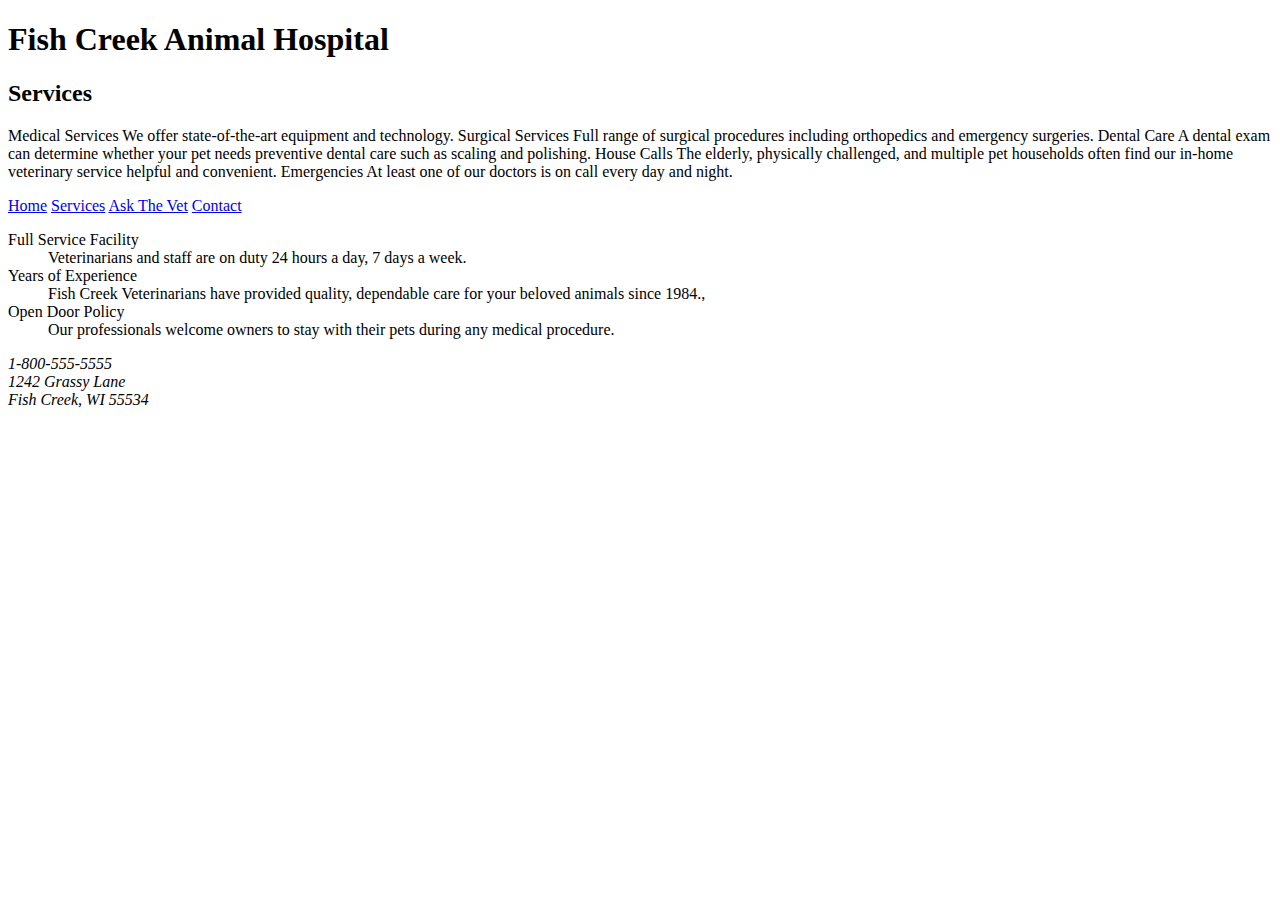
==== Fish Creek/services.html @ a753f397 "fish creek" ====
<!doctype html>
<html>
<head>
  <title>Fish Creek Animal Hospital - Home</title>

      </head>
      <body>
        <header>
          <h1>Fish Creek Animal Hospital</h1>
          <h2>Services</h2>
          <p>
            Medical Services
          We offer state-of-the-art equipment and technology.
            Surgical Services
          Full range of surgical procedures including orthopedics and emergency surgeries.
          Dental Care
          A dental exam can determine whether your pet needs preventive dental care such as scaling and polishing.
            House Calls
          The elderly, physically challenged, and multiple pet households often find our in-home veterinary service helpful and convenient.
            Emergencies
          At least one of our doctors is on call every day and night.</p>
        </header>
        <nav>
          <a href="index.html">Home</a>
          <a href="services.html">Services</a>
          <a href="Ask the Vet">Ask The Vet</a>
          <a href="Contact">Contact</a>
        </nav>
        <main>
          <dl>
            <dt>Full Service Facility</dt>
              <dd>Veterinarians and staff are on duty 24 hours a day, 7 days a week.</dd>
            <dt>Years of Experience</td>
              <dd>Fish Creek Veterinarians have provided quality, dependable care for your beloved animals since 1984.,</dd>
            <dt>Open Door Policy</dt>
              <dd>Our professionals welcome owners to stay with their pets during any medical procedure.</dd>
            </dl>
        </main>
        <footer>
          <address>

          1-800-555-5555</br>
          1242 Grassy Lane</br>
          Fish Creek, WI 55534</br>
        </address>
        </footer>

      </body>


</html>
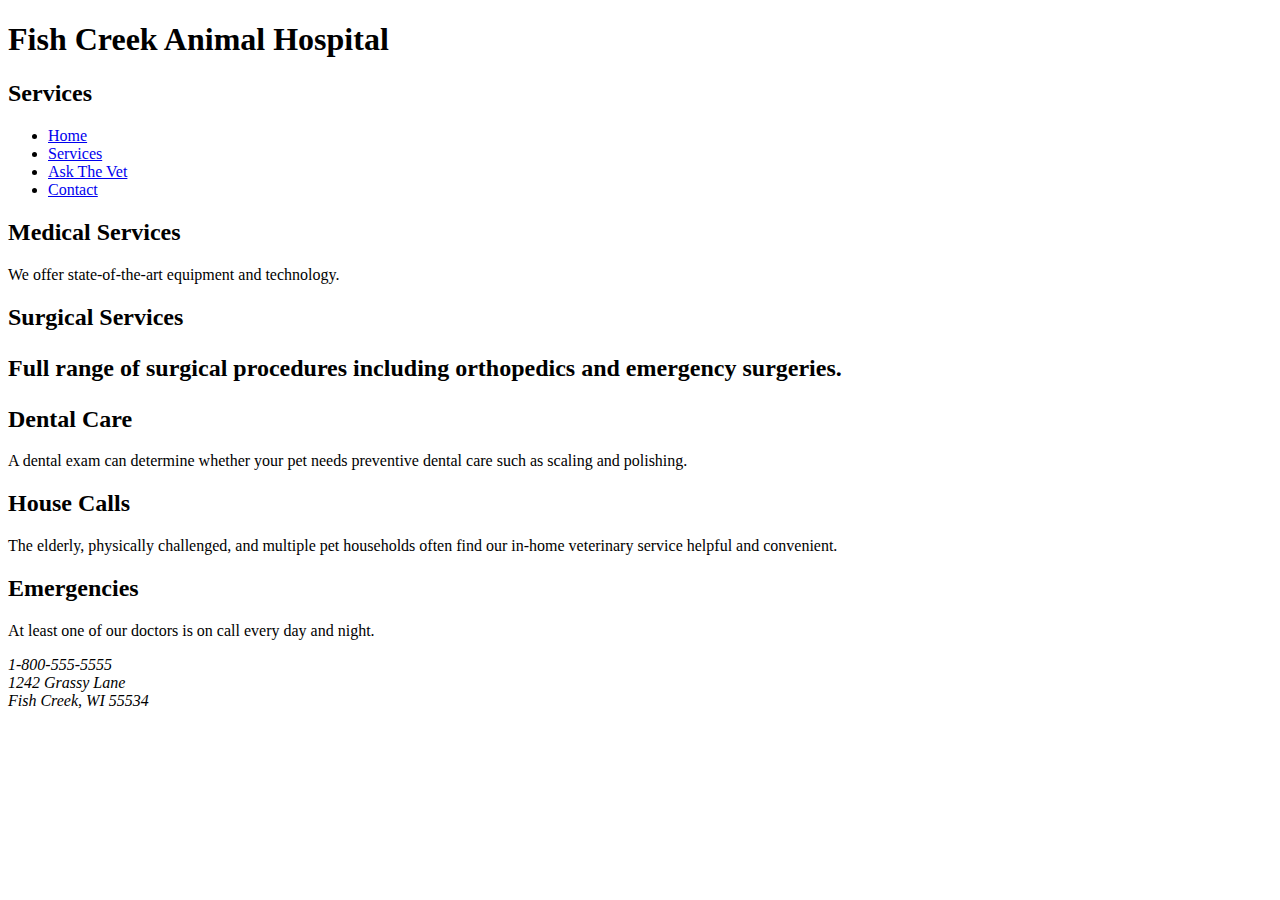
==== commit cabc163b: "Merge remote-tracking branch 'spring2016webdevfun/master'" ====
--- a/Fish Creek/services.html
+++ b/Fish Creek/services.html
@@ -1,51 +1,42 @@
 <!doctype html>
 <html>
-<head>
-  <title>Fish Creek Animal Hospital - Home</title>
 
-      </head>
-      <body>
-        <header>
-          <h1>Fish Creek Animal Hospital</h1>
-          <h2>Services</h2>
-          <p>
-            Medical Services
-          We offer state-of-the-art equipment and technology.
-            Surgical Services
-          Full range of surgical procedures including orthopedics and emergency surgeries.
-          Dental Care
-          A dental exam can determine whether your pet needs preventive dental care such as scaling and polishing.
-            House Calls
-          The elderly, physically challenged, and multiple pet households often find our in-home veterinary service helpful and convenient.
-            Emergencies
-          At least one of our doctors is on call every day and night.</p>
-        </header>
-        <nav>
-          <a href="index.html">Home</a>
-          <a href="services.html">Services</a>
-          <a href="Ask the Vet">Ask The Vet</a>
-          <a href="Contact">Contact</a>
-        </nav>
-        <main>
-          <dl>
-            <dt>Full Service Facility</dt>
-              <dd>Veterinarians and staff are on duty 24 hours a day, 7 days a week.</dd>
-            <dt>Years of Experience</td>
-              <dd>Fish Creek Veterinarians have provided quality, dependable care for your beloved animals since 1984.,</dd>
-            <dt>Open Door Policy</dt>
-              <dd>Our professionals welcome owners to stay with their pets during any medical procedure.</dd>
-            </dl>
-        </main>
-        <footer>
-          <address>
-
-          1-800-555-5555</br>
-          1242 Grassy Lane</br>
-          Fish Creek, WI 55534</br>
-        </address>
-        </footer>
-
-      </body>
-
-
+  <head>
+    <title>Fish Creek Animal Hospital - Services</title>
+  </head>
+  <body>
+    <div class="wrapper">
+      <header>
+        <h1>Fish Creek Animal Hospital</h1>
+        <h2>Services</h2>
+      </header>
+      <nav>
+        <ul>
+          <li><a href="index.html">Home</a></li>
+          <li><a href="services.html">Services</a></li>
+          <li><a href="ask_the_vet.html">Ask The Vet</a></li>
+          <li><a href="contact.html">Contact</a></li>
+        </ul>
+      </nav>
+      <main>
+        <h2>Medical Services</h2>
+        <p>We offer state-of-the-art equipment and technology.</p>
+        <h2>Surgical Services<h2>
+        <p>Full range of surgical procedures including orthopedics and emergency surgeries.</p>
+        <h2>Dental Care</h2>
+        <p>A dental exam can determine whether your pet needs preventive dental care such as scaling and polishing.</p>
+        <h2>House Calls</h2>
+        <p>The elderly, physically challenged, and multiple pet households often find our in-home veterinary service helpful and convenient.</p>
+        <h2>Emergencies</h2>
+        <p>At least one of our doctors is on call every day and night.</p>
+      </main>
+      <footer>
+        <address>
+        1-800-555-5555<br/>
+        1242 Grassy Lane<br/>
+        Fish Creek, WI 55534<br/>
+      </address>
+      </footer>
+    </div>
+  </body>
 </html>
